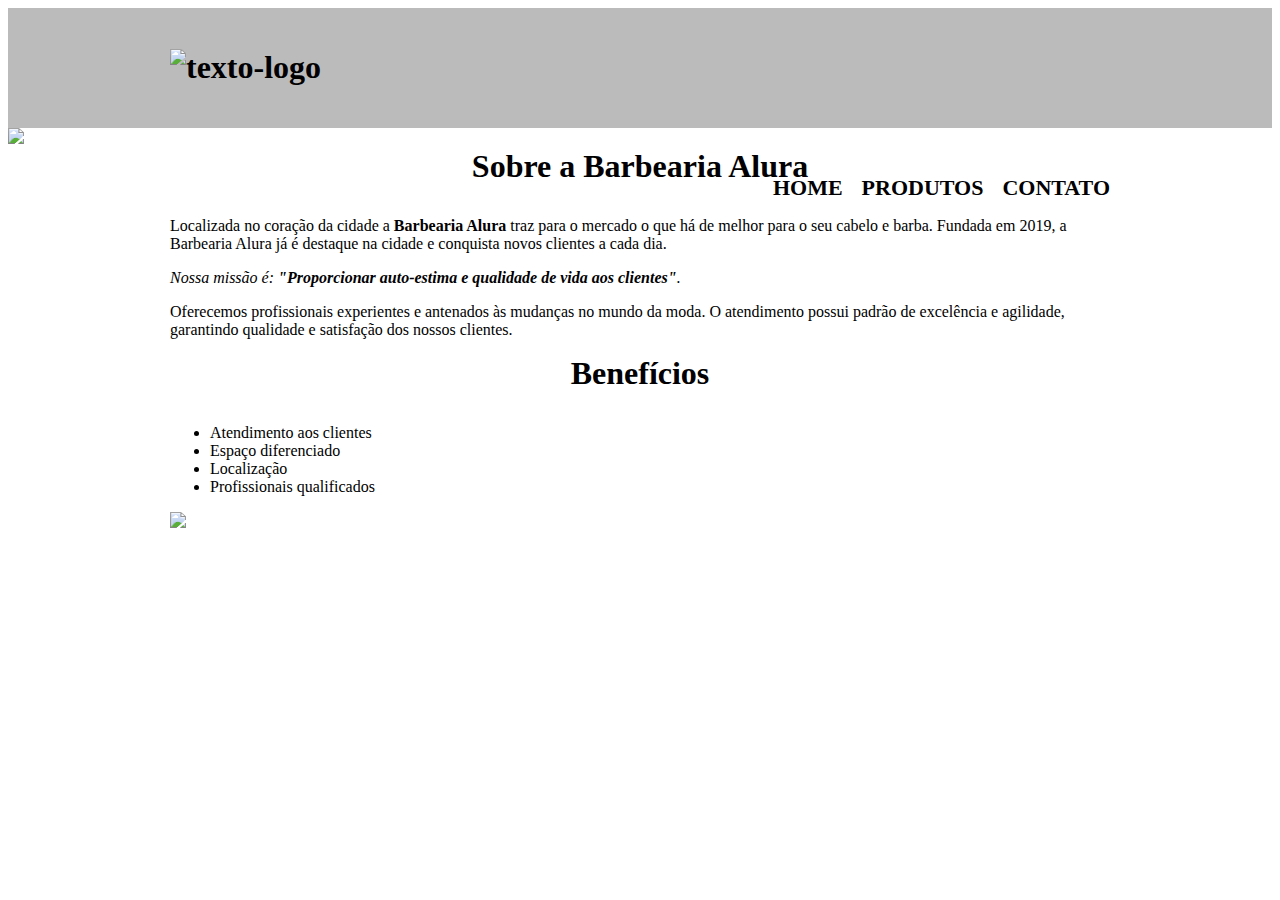
==== index.html @ 9e0862ee "Proporção 2em = 2x tamanho da fonte base" ====
<!DOCTYPE html>
<html lang="pt-br">

<head>
	<meta charset="UTF-8">
	<title>Barbearia Alura</title>
	<link rel="stylesheet" href="css/reset.css">
	<link rel="stylesheet" href="css/style.css">
</head>

<body>
	<header>
		<div class="caixa">
			<h1><img src="logo.png" alt="texto-logo"></h1>
			<nav>
				<ul>
					<li><a href="index.html">Home</a></li>
					<li><a href="produtos.html">Produtos</a></li>
					<li><a href="contato.html">Contato</a></li>
				</ul>
			</nav>
		</div>
	</header>
	<img class="banner" src="banner.jpg">
	<main>
		<section class="principal">
			<h2 class="titulo-principal">Sobre a Barbearia Alura</h2>

			<p>Localizada no coração da cidade a <strong>Barbearia Alura</strong> traz para o mercado o que há de melhor
				para o seu cabelo e barba. Fundada em 2019, a Barbearia Alura já é destaque na cidade e conquista novos
				clientes a cada dia.</p>

			<p><em>Nossa missão é: <strong>"Proporcionar auto-estima e qualidade de vida aos clientes"</strong>.</em>
			</p>

			<p>Oferecemos profissionais experientes e antenados às mudanças no mundo da moda. O atendimento possui
				padrão de
				excelência e agilidade, garantindo qualidade e satisfação dos nossos clientes.</p>

		</section>
		<section class="beneficios">
			<h3 class="titulo-principal">Benefícios</h3>
			<ul>
				<li class="itens">Atendimento aos clientes</li>
				<li class="itens">Espaço diferenciado</li>
				<li class="itens">Localização</li>
				<li class="itens">Profissionais qualificados</li>
			</ul>
			<img src="beneficios.jpg" class="imagembeneficios">
		</section>
	</main>
	<footer>
		<img src="logo-branco.png" alt="">
		<p class="copyright">&copy; Copyright Barbearia Alura - 2023</p>
	</footer>

</body>

</html>
---- css/style.css ----
header{
    background-color: #BBBBBB;
    padding: 20px 0;
}

nav{
    position: absolute;
    top: 110px;
    right: 0;
}

nav li{
    display: inline;
    margin: 0 0 0 15px; /*ordem: up right down left, respectivamente */
}

nav a{
    text-transform: uppercase;
    color: black;
    font-weight: bold;
    font-size: 22px;
    text-decoration: none;
}

nav a:hover{
    color: #C78C79;
    text-decoration: underline;
}

.caixa{
    width: 940px;
    position: relative;
    margin: 0 auto; /* up down / left right */
}

.produtos{
    width: 940px;
    margin: 0 auto;
    padding: 50px 0;
}

.produtos li{
    display: inline-block;
    text-align: center;
    width: 30%;
    vertical-align: top;
    margin: 0 1.5%;
    padding: 30px 20px;
    box-sizing: border-box;
    border: 2px solid black; /*borda unificada: largura, style, cor*/
    border-radius: 10px;
}

.produtos li:hover{
    border-color: #C78C19;
    font-size: 40px;
}

.produtos li:active{
    border-color: #088C19;
}

.produtos li:hover h2{
    font-size: 34px;
}

.produtos h2{
    font-size: 30px;
    font-weight: bold;
}

.produto-descricao{
    font-size: 18px;
    margin-top: 10px;
}

.produto-preco{
    font-size: 22px;
    font-weight: bold;
    margin-top: 10px;
}

footer{
    text-align: center;
    background-image: url("../bg.jpg");
    padding: 40px 0;
}

.copyright{
    color: white;
    font-size: 13px;
    margin-top: 20px;
}

main {
    width: 940px;
    margin: 0 auto;
}

form{
    margin: 40px 0;
}

form label, form p{
    display: block;
    font-size: 20px;
    margin: 0 0 10px 0;
}

.input-padrao{
    display: block;
    margin: 0 0 20px 0;
    padding: 5px 7px;
    width: 50%;
}

.checkbox{
    margin: 20px 0;
}

.enviar{
    width: 40%;
    padding: 15px 0;
    background: orange;
    color: white;
    font-weight: bold;
    font-size: 18px;
    border: none;
    border-radius: 5px;
    transition: 0.5s all;
    cursor: pointer;
}

.enviar:hover{
    background: darkorange;
    transform: scale(1.2);
}

table {
    margin: 20px 0 40px;
}

thead {
    background: #555555;
    color: white;
    font-weight: bold;
}

td, th {
    border: 1px solid #000000;
    padding: 8px 15px;
}

/* css da página inicial */
.banner{
    width: 100%;
}

.titulo-principal{
    text-align: center;
    font-size: 2em;
    margin: 0 0 1em;
}

.principal p {
    margin: 0 0 1em;
}

.principal strong{
    font-weight: bold;
}

.principal em{
    font-style: italic;
}

.imagembeneficios{
    width: 60%;
}
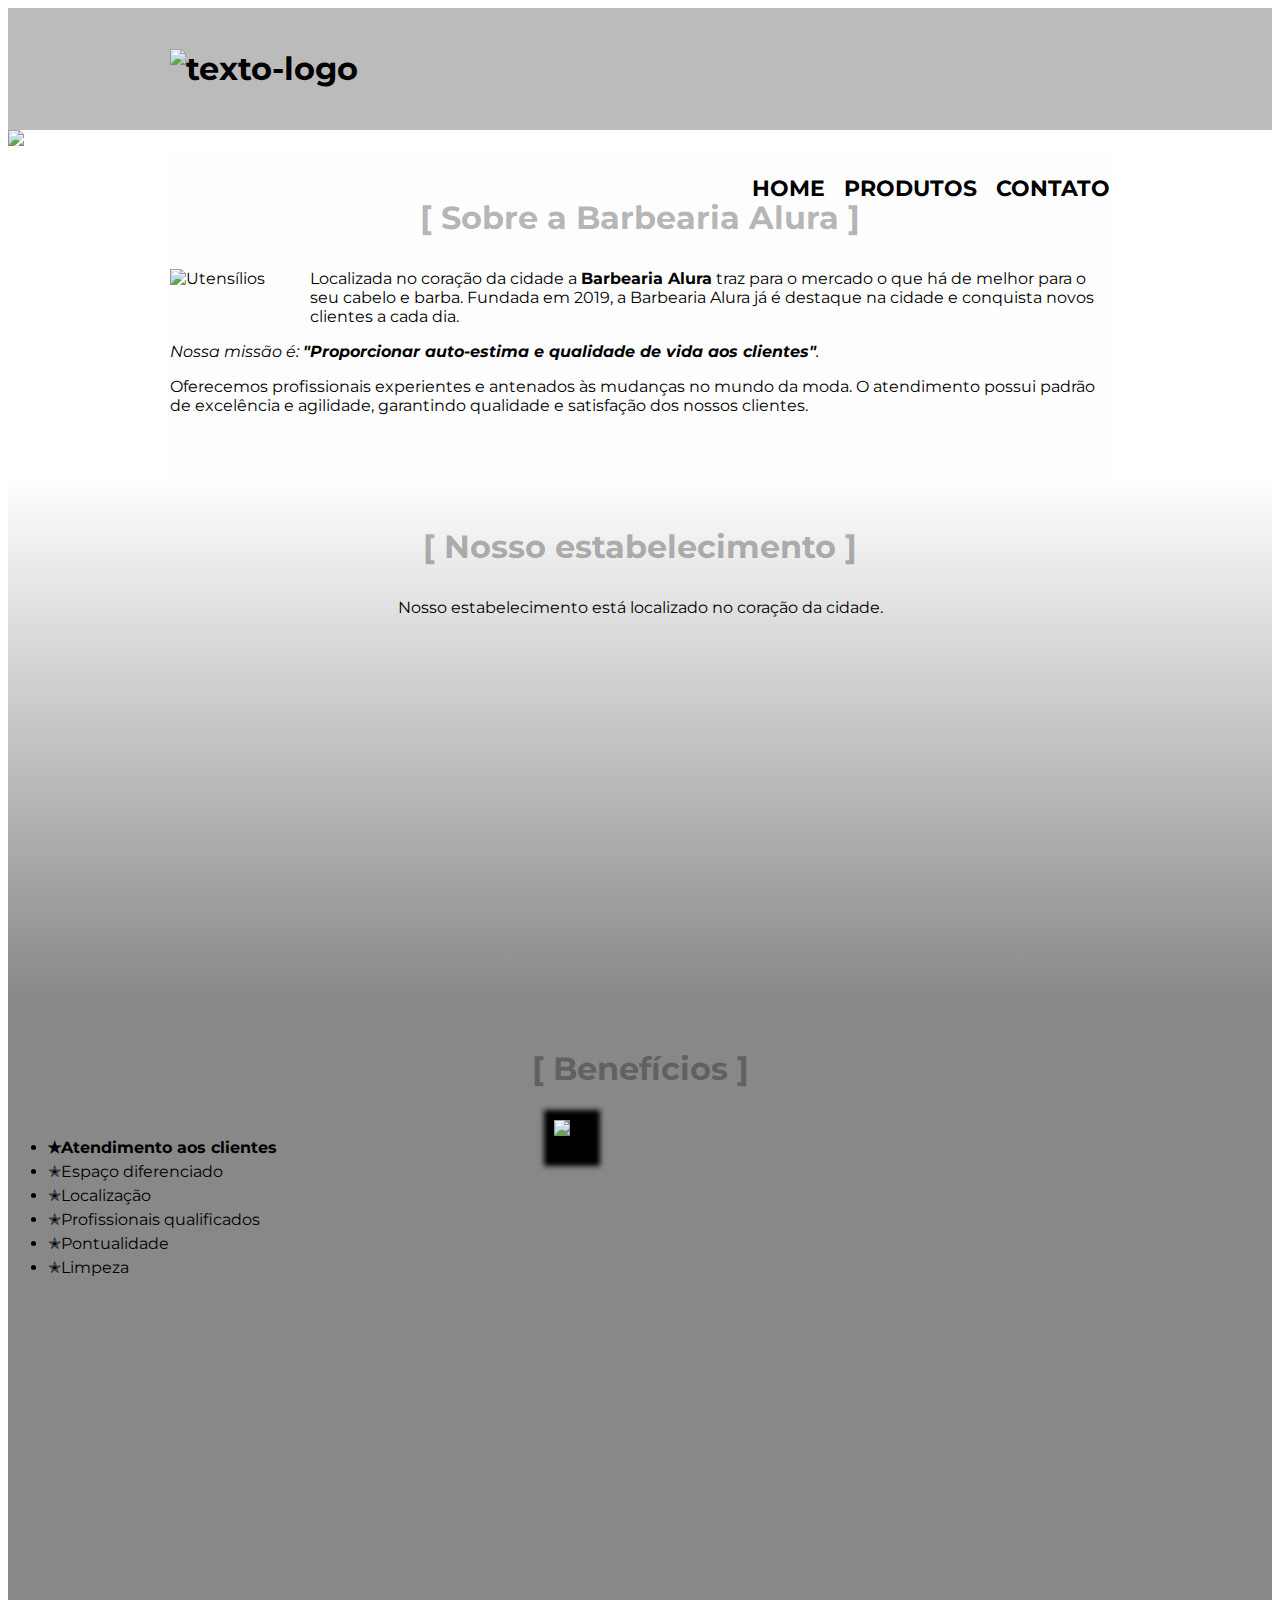
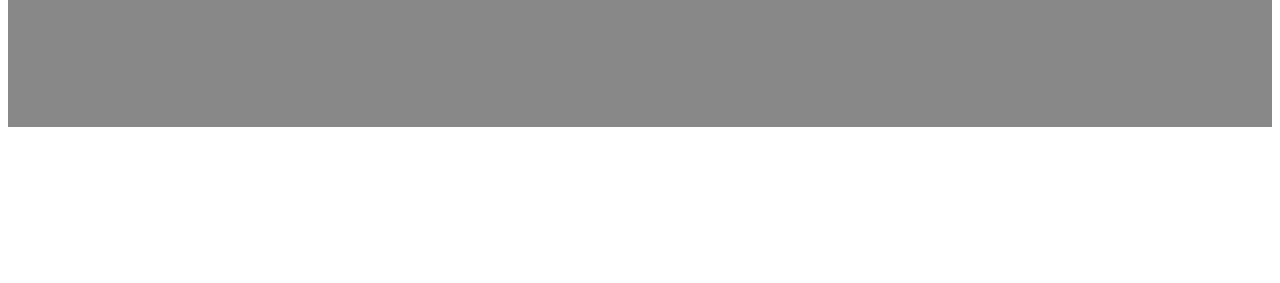
==== commit a94034cd: "Adaptando a tela para celular" ====
--- a/index.html
+++ b/index.html
@@ -3,9 +3,11 @@
 
 <head>
 	<meta charset="UTF-8">
+	<meta name="viewport" content="width=device-width">
 	<title>Barbearia Alura</title>
 	<link rel="stylesheet" href="css/reset.css">
 	<link rel="stylesheet" href="css/style.css">
+	<link href="https://fonts.googleapis.com/css2?family=Montserrat&display=swap" rel="stylesheet">
 </head>
 
 <body>
@@ -25,7 +27,7 @@
 	<main>
 		<section class="principal">
 			<h2 class="titulo-principal">Sobre a Barbearia Alura</h2>
-
+			<img class="utensilios" src="utensilios.jpg" alt="Utensílios">
 			<p>Localizada no coração da cidade a <strong>Barbearia Alura</strong> traz para o mercado o que há de melhor
 				para o seu cabelo e barba. Fundada em 2019, a Barbearia Alura já é destaque na cidade e conquista novos
 				clientes a cada dia.</p>
@@ -36,17 +38,36 @@
 			<p>Oferecemos profissionais experientes e antenados às mudanças no mundo da moda. O atendimento possui
 				padrão de
 				excelência e agilidade, garantindo qualidade e satisfação dos nossos clientes.</p>
+		</section>
 
+		<section class="mapa">
+			<h3 class="titulo-principal">Nosso estabelecimento</h3>
+			<p>Nosso estabelecimento está localizado no coração da cidade.</p>
+			<div class="mapa-conteud">
+				<iframe
+					src="https://www.google.com/maps/embed?pb=!1m18!1m12!1m3!1d3656.453813218387!2d-46.63414507574376!3d-23.588052214927338!2m3!1f0!2f0!3f0!3m2!1i1024!2i768!4f13.1!3m3!1m2!1s0x94ce5a2b2ed7f3a1%3A0xab35da2f5ca62674!2sAlura%20-%20Escola%20Online%20de%20Tecnologia!5e0!3m2!1spt-BR!2sbr!4v1675712602477!5m2!1spt-BR!2sbr"
+					width="100%" height="300" style="border:0;" allowfullscreen="" loading="lazy"
+					referrerpolicy="no-referrer-when-downgrade"></iframe>
+			</div>
 		</section>
+
 		<section class="beneficios">
 			<h3 class="titulo-principal">Benefícios</h3>
-			<ul>
-				<li class="itens">Atendimento aos clientes</li>
-				<li class="itens">Espaço diferenciado</li>
-				<li class="itens">Localização</li>
-				<li class="itens">Profissionais qualificados</li>
-			</ul>
-			<img src="beneficios.jpg" class="imagembeneficios">
+			<div>
+				<ul class="lista-beneficios">
+					<li class="itens">Atendimento aos clientes</li>
+					<li class="itens">Espaço diferenciado</li>
+					<li class="itens">Localização</li>
+					<li class="itens">Profissionais qualificados</li>
+					<li class="itens">Pontualidade</li>
+					<li class="itens">Limpeza</li>
+				</ul><img src="beneficios.jpg" class="imagem-beneficios">
+			</div>
+			<div class="video">
+				<iframe width="100%" height="315" src="https://www.youtube.com/embed/wcVVXUV0YUY" frameborder="0"
+					allow="accelerometer; autoplay; encrypted-media; gyroscope; picture-in-picture"
+					allowfullscreen></iframe>
+			</div>
 		</section>
 	</main>
 	<footer>
--- a/css/style.css
+++ b/css/style.css
@@ -1,3 +1,7 @@
+body{
+    font-family: 'Montserrat', sans-serif;
+}
+
 header{
     background-color: #BBBBBB;
     padding: 20px 0;
@@ -93,8 +97,7 @@
 }
 
 main {
-    width: 940px;
-    margin: 0 auto;
+
 }
 
 form{
@@ -160,6 +163,27 @@
     text-align: center;
     font-size: 2em;
     margin: 0 0 1em;
+    clear: left; /*limpa o float*/
+    color: rgba(0,0,0,0.3);
+}
+
+.titulo-principal:first-letter{
+    font-weight: bold;
+}
+
+.titulo-principal:before{
+    content: "[ "
+}
+
+.titulo-principal:after{
+    content: " ]";
+}
+
+.principal{
+    padding: 3em 0;
+    background-color: #FEFEFE;
+    width: 940px;
+    margin: 0 auto;
 }
 
 .principal p {
@@ -174,6 +198,85 @@
     font-style: italic;
 }
 
-.imagembeneficios{
+.utensilios{
+    width: 120px;
+    float: left;
+    margin: 0 20px 20px 0;
+}
+
+.mapa{
+    padding: 3em 0;
+    background: linear-gradient(#FEFEFE, #888888);
+}
+
+.mapa p{
+    margin: 0 0 2em;
+    text-align: center;
+}
+
+.mapa-conteudo{
+    width: 940px;
+    margin: 0 auto;
+}
+
+.beneficios{
+    padding: 3em 0;
+    background-color: #888888;
+}
+
+.conteudo-beneficios{
+    width: 640px;
+    margin: 0 auto;
+}
+
+.lista-beneficios{
+    width: 40%;
+    display: inline-block;
+    vertical-align: top;
+}
+
+.itens{
+    line-height: 1.5;
+}
+
+.itens:first-child{
+    font-weight: bold;
+}
+
+.itens:before{
+    content: "✭";
+}
+
+.imagem-beneficios{
     width: 60%;
+    opacity: 1;
+    transition: 400ms;
+    box-shadow: 10px 10px 5px 20px #000000;
+}
+
+.imagem-beneficios:hover{
+    opacity: 0.3;
+}
+
+.video{
+    width: 560px;
+    margin: 2em auto;
+}
+
+@media screen and (max-width: 480px) {
+    .caixa, .principal, .conteudo-beneficios, .mapa-conteudo, .video {
+        width: auto;
+    }
+
+    h1 {
+        text-align: center;
+    }
+
+    nav {
+        position: static;
+    }
+
+    .lista-beneficios, .imagem-beneficios {
+        width: 100%;
+    }
 }